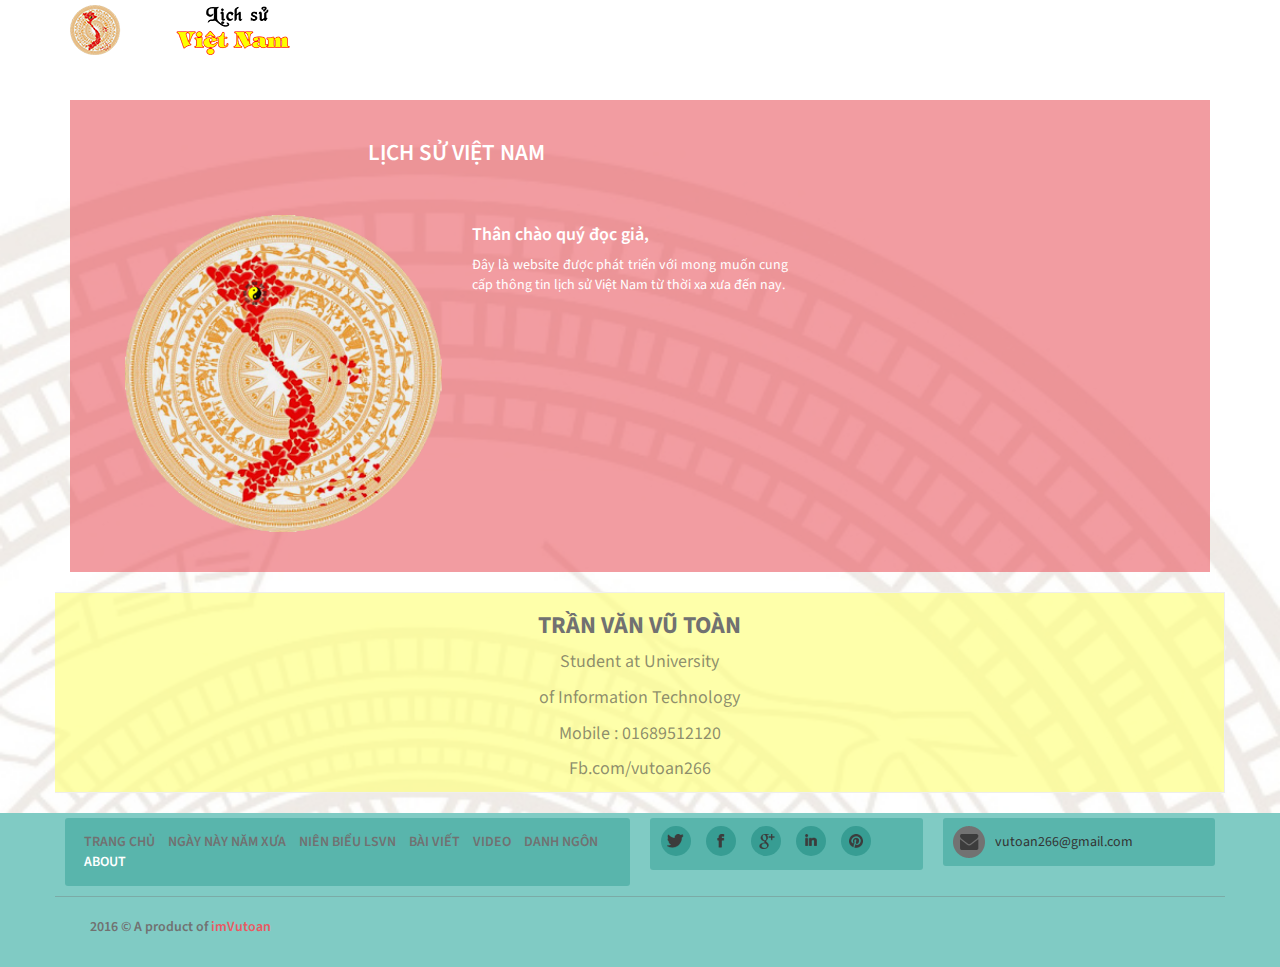
==== about.html @ b4c28c33 "commit" ====
<!--A Design by W3layouts
Author: W3layout
Author URL: http://w3layouts.com
License: Creative Commons Attribution 3.0 Unported
License URL: http://creativecommons.org/licenses/by/3.0/
-->
<!DOCTYPE HTML>
<html>
<head>
<title>Free Bizname Bootstrap Website Template | About :: w3layouts</title>
<!-- Bootstrap link -->
<link href="css/bootstrap.css" rel="stylesheet" type="text/css" media="all" />
<!-- Bootstrap link  end-->
<!-- CSS stylesheet -->
<link href="css/style.css" rel="stylesheet" type="text/css" media="all" />
<link rel="stylesheet" href="css/flexslider.css" type="text/css" media="all" />
<link rel="stylesheet" href="css/input/demo.css" type="text/css" media="all" />
<link rel="stylesheet" href="css/input/normalize.css" type="text/css" media="all" />
<link rel="stylesheet" href="css/input/set1.css" type="text/css" media="all" />
<!-- CSS stylesheet end-->
 <!-- Custom Theme files -->
<meta name="viewport" content="width=device-width, initial-scale=1">
<script type="application/x-javascript"> addEventListener("load", function() { setTimeout(hideURLbar, 0); }, false); function hideURLbar(){ window.scrollTo(0,1); } </script>
</script>
<!-- Google fonts link start-->
<link href='http://fonts.googleapis.com/css?family=Source+Sans+Pro:300,400,600,700,900,600italic' rel='stylesheet' type='text/css'>
<!-- Google fonts ends -->
<script src="js/jquery.min.js"></script>

<script type="text/javascript">
$(document).ready(function(){
  var toggle = false;
  $(window).click(function() {
    var selectorToggleMenu = $('.slide-menu');
    if(toggle){

      selectorToggleMenu.addClass('animation-left');
      $('body').removeClass('disabled-scroll');

      setTimeout(function(){
        selectorToggleMenu.addClass('hide-slide');
        selectorToggleMenu.removeClass('animation-left');
      }, 1000)

    }
  });

  $('.toggleMenu').on('click',function(){
    var selectorToggleMenu = $('.slide-menu');
    if(selectorToggleMenu.hasClass('hide-slide')){
      selectorToggleMenu.removeClass('hide-slide');
      selectorToggleMenu.addClass('animation-right');
      $('body').addClass('disabled-scroll');
      toggle = true;
      return false;
    }
  });

  $('.slide-menu').click(function(event){
      event.stopPropagation();
  });

});
</script>

</head>
<body>
	<!-- Header starts here -->
		<div class="header">
			<div class="container">
				<div class="logo">
					<a href="index.html"><img src="images/logo.png" /></a>
				</div>
				 <div class="menu">
					<a class="toggleMenu" href="#"><img src="images/nav_icon.png" alt="" /> </a>
					 </div>
			</div>
		</div>
		<div class="slide-menu hide-slide">
			<ul class="nav" id="nav">
				<li><a href="index.html" class="scroll">Trang chủ</a></li>
				<li><a href="dateofhistory.html" class="scroll">Ngày này năm xưa</a></li>
				<li><a href="periodhistory.html" class="scroll">Niên biểu lịch sử Việt Nam</a></li>
				<li><a href="listpost.html" class="scroll">Bài viết lịch sử</a></li>
				<li><a href="listvideo.html" class="scroll">Video lịch sử</a></li>
				<li><a href="sentence.html" class="scroll">Danh ngôn lịch sử</a></li>
				<li class="current"><a href="about.html" class="scroll">About</a></li>
			 </ul>
			 <input class="input__field input__field--kyo" type="text" id="input-19" placeholder="Tìm kiếm"/>

		</div>
	<!-- Header ends here -->
		<!-- Aboutus starrts here -->
		<div class="about-us">
			<div class="container">
				<div class="row about-us-row">
					<div class="col-md-8 about-us-column">
						<center><h2>LỊCH SỬ VIỆT NAM</h2></center>
						<div class="row few-words-row">
							<div class="col-md-6 few-words-row-column">
								<img src="images/logo0.png" />
							</div>
							<div class="col-md-6 few-words-row-column">
								<h4>Thân chào quý đọc giả,</h4>
								<p>Đây là website được  phát triển với mong muốn cung cấp thông tin lịch sử Việt Nam từ thời xa xưa đến nay.</p>
							</div>

						</div>
					</div>

				</div>
				<div class="testimonals">
						<h3>Trần Văn Vũ Toàn</h3>
						<p>Student at University</p>
						<p>of Information Technology</p>
						<p>Mobile : 01689512120</p>
						<p>Fb.com/vutoan266</p>
					</div>

				</div>
			</div>
			<br/>
		<!-- Aboutus ends here -->
		<!-- Footer starts here-->
		<div class="footer">
			<div class="container">
				<div class="row footer-row">
          <div class="col-md-6 footer-row-left">
						<div class="footer-menu">
							<ul>
                <li><a href="index.html">Trang chủ</a></li>
                <li><a href="dateofhistory.html">Ngày này năm xưa</a></li>
                <li><a href="periodhistory.html">Niên biểu LSVN</a></li>
                <li><a href="listpost.html">Bài viết</a></li>
                <li><a href="listvideo.html">Video</a></li>
                <li><a href="sentence.html">Danh ngôn</a></li>
                <li class="active"><a href="about.html">About</a></li>

							</ul>
						</div>
					</div>
					<div class="col-md-3 footer-row-left">
						<div class="social-media">
							<a href="#"><i class="fa1"> </i></a>
							<a href="#"><i class="fa2"> </i></a>
							<a href="#"><i class="fa3"> </i></a>
							<a href="#"><i class="fa4"> </i></a>
							<a href="#"><i class="fa5"> </i></a>
						</div>
					</div>
					<div class="col-md-3 footer-row-left">
						<div class="email-info">
							<input type="text"size="25px" value="vutoan266@gmail.com"  onfocus="this.value = '';" onblur="if (this.value == '') {this.value = 'info@companyname.com';}" style="margin-left: 10px" >
						</div>
					</div>

					<div class="clearfix"></div>
				</div>
				 <p class="footer-row-para">2016 &copy; A product of <a href="fb.com/vutoan266">imVutoan</a></p>
			</div>
		</div>
		<!-- Footer ends here-->

</body>
</html>
---- css/style.css ----
body{
	font-family: 'Source Sans Pro', sans-serif;
	background-image: url("../images/trongdong.jpg");
	background-size: 100%;
}
img.resize{
    width:540px; /* you can use % */
    height: auto;
}
.video-container {
	position:relative;
	padding-bottom:56.25%;
	padding-top:30px;
	height:0;
	overflow:hidden;
}

.video-container iframe, .video-container object, .video-container embed {
	position:absolute;
	top:0;
	left:0;
	width:100%;
	height:100%;
}
.body-container{
	/*position: relative;*/
}
.banner .container{
    background-image: url("../images/picker_background.jpg");
		height: 200px;
		background-size: 100%;
}
.disabled-scroll{
	overflow-y: hidden;
}
.hide-slide{
	display: none;
}
.flex-direction-nav li a{
	z-index: 0;
}
.slide-menu{
	width:70%;
	background-color:#fff;
	border: 1px solid;
	position:fixed;
	margin-left: 30%;
	margin-top: 15%;
	z-index:1;
	height:611px;
	color:#80CBC4;
	top:0px;
	background-image: url("../images/menu_background.jpg");
	}
.animation-right {
		animation: mymove 1s ;
}
.animation-left {
		animation: myMoveLeft 1s ;
}

@keyframes mymove {
    from {right: -70%;}
    to {right: 0px;}
}
@keyframes myMoveLeft {
    from {right:0px;}
    to {right: -70%;}
}
/*-- Header part starts --*/
.header{
		/*background-image: url("images/chimlac.jpg");*/
		 /*padding: 1em 0;*/
		 padding: 5px;
}
.logo{
		float:left;
}
.menu{
	 float:right;
	 margin-top: 8px;
}
.menu li{
	display:inline-block;
	margin-left:8px;
}
 .menu li:first-child{
   	margin-left:0;
}
.menu li a{
  	display: block;
	font-size:0.85em;
	color:#717171;
	-webkit-transition: all 0.3s ease;
	-moz-transition: all 0.3s ease;
	-o-transition: all 0.3s ease;
	transition: all 0.3s ease;
	text-transform: uppercase;
	font-weight: bold;
}
#nav .current a {
    color:#fff;
    border:0px;
    border-radius:4px;
    -webkit-border-radius:4px;
    -moz-border-radius:4px;
    -o-border-radius:4px;
    padding:10px 10px;
    background: #80CBC4;
   -webkit-transition: all 0.3s ease;
	-moz-transition: all 0.3s ease;
	-o-transition: all 0.3s ease;
	transition: all 0.3s ease;
}
.menu li a:hover ,.menu li.active a{
	    color:#fff;
	    border:0px;
	     border-radius:4px;
    -webkit-border-radius:4px;
    -moz-border-radius:4px;
    -o-border-radius:4px;
	    -webkit-transition: all 0.3s ease;
	-moz-transition: all 0.3s ease;
	-o-transition: all 0.3s ease;
	transition: all 0.3s ease;
	    background: #E95A62;
}
.toggleMenu {
	display:  none;
   	padding:4px 5px 0px 5px;
    border-radius:2em;
    -webkit- border-radius:2em;
    -moz- border-radius:2em;
    -o- border-radius:2em;
    -webkit-transition: all 0.3s ease;
	-moz-transition: all 0.3s ease;
	-o-transition: all 0.3s ease;
	transition: all 0.3s ease;
}
.nav:before,
.nav:after {
    content: " ";
    display: table;
}
.nav:after {
    clear: both;
}
/*.nav ul {
    list-style: none;
}*/
@media screen and (max-width:800px) {
	.menu {
	}
	.menu li{
	margin:0px;
	border-bottom:1px solid #eee;
	}

    .active {
        display: block;
    }
    .menu li a{
    	text-align:left;
    	border-radius:0;
    	-webkit-border-radius:0;
    	-moz-border-radius:0;
    	-o-border-radius:0;
    }
    /*.nav{
    		display:none;
    }*/
    .menu:hover #nav{
			display:block;
			width: 100%;
			position: absolute;
			right: 0px;
			background: #FFF;
			top: 75px;
			z-index: 9999;
			border: 1px solid #eee;
		}
   .menu li a span.messages{
    	text-align:center;
    	top:15px;
    }
    .nav li ul{
    	width:100%;
    }
    .menu ul{
    	margin:0;
    }
    .nav > li.hover > ul {
        width:100%;
    }
    .nav > li {
        float: none;
        display:block;
    }
    .nav ul {
        display: block;
        width: 100%;
    }
   .nav > li.hover > ul , .nav li li.hover ul {
        position: static;
    }
    .nav li a{
    	/*background:#fff;*/
    	color:#384254;
    	text-align: center;
    }
     .nav li:first-child a{
     	border-top:none;
     }
     .toggleMenu{
     		display:block;
     }
     #nav .current a {
     	text-align:center;
     	border-radius: 0px;
	}

.menu li a:hover ,.menu li.active a{
		border-radius:0px;
	}
 }
 /*--- Header part ends-- */
/*-- Aboutus part Starts here */
.about-us-row{
		background:rgba(233, 90, 98, 0.6);
		color:#fff;
}
.about-us-row{
		padding:20px;
		margin:40px 0px 20PX 0PX;
}
.about-us-column h2{
		font-family: 'Source Sans Pro', sans-serif;
		font-weight: 600;
		font-size: 23px;
}
.few-words-row{
		padding:20px;
}
.few-words-row-column{
		padding-top:20px;
}
.few-words-row-column img{
		width:100%;
}
.few-words-row-column h3{
		font-weight:400;
		margin: 0px;
		padding: 10px 0px;
}
.few-words-row-column p, .few-words-row p{
		font-weight:400;
		color:rgba(255, 255, 255, 1);
		text-align:justify;
}
.about-us-column h4{
		font-weight: 600;
}
.about-us-column h3{
		font-weight: 600;
		font-size: 23px;
}
.about-us-column ul li{
		font-weight:400;
		color:rgba(255, 255, 255, 0.77);
		text-align:justify;
}
.about-us-column p.ourvision,.services-row-column p.ourvision{
		font-weight: 400;
		color: rgba(255, 255, 255, 1);
		text-align: justify;
}
.about-us-column p.ourvision1,.services-row-column p.ourvision1 {
		background:url(../images/ov1.png) no-repeat left;
		padding:10px 5px 10px 43px;
		font-weight: 400;
		color: rgba(255, 255, 255, 1);
		text-align: justify;
}
.about-us-column p.ourvision2, .services-row-column p.ourvision2{
		background:url(../images/ov2.png) no-repeat left;
		padding:10px 5px 10px 43px;
		font-weight: 400;
		color: rgba(255, 255, 255, 1);
		text-align: justify;
}
.about-us-column p.ourvision3, .services-row-column p.ourvision3{
		background:url(../images/ov3.png) no-repeat left;
		padding:10px 5px 10px 43px;
		font-weight: 400;
		color: rgba(255, 255, 255, 1);
		text-align: justify;
}
.about-us-column p.ourvision4, .services-row-column p.ourvision4{
		background:url(../images/ov4.png) no-repeat left;
		padding:10px 5px 10px 43px;
		font-weight: 400;
		color: rgba(255, 255, 255, 1);
		text-align: justify;
}
.about-us-column p.ourvision5, .services-row-column p.ourvision5{
		background:url(../images/ov5.png) no-repeat left;
		padding:10px 5px 10px 43px;
		font-weight: 400;
		color: rgba(255, 255, 255, 1);
		text-align: justify;
}
.portfolio{
		background:rgba(233, 90, 98, 0.6);
		color:#fff;
		margin:40px 0px 20PX 0PX;
}
/*-- Aboutus part ends here */
/*-- Portfolio starts here --*/
.portfolio-row{
		padding:20px 30px 20px 30px;
}
.portfolio-row-column img{
		width:100%;
		cursor: pointer;
}
.contact{
		margin:40px 0px 20PX 0PX;
}
/*-- Portfolio endss here --*/
/*-- Features starts here --*/
.services-row-column p.ourvision{
		background:url(../images/ov.png) no-repeat left;
		padding:10px 5px 10px 43px;
}
.features{
		background:rgba(233, 90, 98, 0.6);
		color:#fff;
		padding:20px;
		margin:40px 0px 20PX 0PX;
}
.services-row-column{
		padding: 20px;
}
.services-row-column h3{
		font-weight:600;
		font-size: 27px;
}
.services-row-column p{
		font-weight:600;
		line-height:28px;
		padding:20px 10px;
		font-size:15px;
}
small{
		font-weight:600;
		line-height:23px;
		padding:20px 10px;
}
.services-row-column ul li{
		font-weight:600;
		line-height:23px;
}
/*-- Features ends here --*/
/*-- Contact starts here --*/
.contact h3{
		font-weight:600;
		color:#717171;
		font-size: 27px;
}
.contact p{
		font-weight:600;
		color:rgba(113, 113, 113, 0.57);
}
.contact-to input[type="text"] {
		padding: 10px 10px;
		width: 32%;
		margin: 10px 0;
		border: 1px solid #E1E2E2;
		color: #777;
		background: #FFF;
		float: left;
		outline: none;
		font-size: 14px;
		font-family: 'Source Sans Pro', sans-serif;
		font-weight:600;
		color:rgba(113, 113, 113, 0.57);
}
.text2 textarea {
		width: 99%;
		margin: 10px 0;
		border: 1px solid #E1E2E2;
		color: #999;
		outline: none;
		margin-bottom: 25px;
		height: 150px;
		padding: 10px 10px;
		font-size: 14px;
		resize: none;
		font-family: 'Source Sans Pro', sans-serif;
		font-weight:600;
		color:rgba(113, 113, 113, 0.57);
}
.contact_btn input[type="submit"]:hover {
		background: #717171;
		text-decoration: none;
		color: #fff;
}
.contact_btn input[type="submit"] {
		color: #FFF;
		font-size: 1em;
		font-weight: normal;
		padding: 10px 30px;
		background: #E95A62;
		text-align:center;
		display: inline-block;
		-webkit-transition: all 0.3s ease-out;
		-moz-transition: all 0.3s ease-out;
		-ms-transition: all 0.3s ease-out;
		-o-transition: all 0.3s ease-out;
		transition: all 0.3s ease-out;
		border: none;
		outline: none;
		cursor: pointer;
}
 .contact-column p.add{
 		background:url(../images/add.png) no-repeat left;
 		padding: 20px 0px 20px 40px;
 }
 .contact-column p.ph{
 		background:url(../images/ph.png) no-repeat left;
 		padding: 20px 0px 20px 40px;
 }
 .contact-column p.mai{
 		background:url(../images/ema-s.png) no-repeat left;
 		padding: 13px 0px 13px 40px;
 }
 .contact-column p.mai a{
 	color:rgba(113, 113, 113, 0.57);
 	text-decoration:none;
 }
 .contact-column p.mai a:hover{
 		color:#717171;
 }
/*-- Contact ends here --*/
/*--Banner content -- */
.slider-background{
		background:#feff86;
		margin: 20px 0px 20px 0px
}
.banner-below-content{
		background:#feff86;
		padding:20px 0px 40px 0px;
		text-align:center;
}
.banner-below-content h2{
		/*color:#000;*/
		text-transform:uppercase;
		font-size:26px;
		font-weight:600;
}
.banner-below-content p{
		font-weight:400;
		font-size:20px;
		/*color: rgba(0, 0, 0, 0.29);*/

		padding:0px;
		margin-bottom:30px;
}
.banner-below-content h2 span{
			text-decoration:underline;
			/*color:#E95A62;*/
}
.banner-below-content a{
			text-decoration:none;
			background: #80CBC4;
			padding: 9px 9PX;
			border: 0px;
			border-radius: 6px;
			color: #FFF;
}
.banner-below-content a:hover{
			background: #fff;
			/*color:#000;*/
			-webkit-transition: all 0.3s ease;
			-moz-transition: all 0.3s ease;
			-o-transition: all 0.3s ease;
			transition: all 0.3s ease;
}
.banner-below-content a i{
			padding:1px 0px 0px 20px;
			font-weight:600;
			text-transform: uppercase;
			font-style: inherit;
			background: url(../images/sy.png)no-repeat left;
}
.banner-below-content a i:hover{
			background: url(../images/sy-hover.png)no-repeat left;

}
/*-- Content starts here--*/
.content-row-class{
			margin:10px 0px;
			/*border:1px solid rgba(0, 0, 0, 0.26);*/
			border-radius:4px;
			background-image: url("images/chimlac.jpg");
}
.content-row-column-in i.icon1{
			width:64px;
			height:64px;
			background:url(../images/searchicon.png) no-repeat 0px 0px;
			display: block;
}
.content-row-column-in i.icon2{
			width:64px;
			height:64px;
			background:url(../images/img-spr.png) no-repeat -64px 0px;
			display: block;
}
.content-row-column-in i.icon3{
			width:64px;
			height:64px;
			background:url(../images/img-spr.png) no-repeat -128px 0px;
			display: block;
}
.content-row-column-in i.icon4{
			width:64px;
			height:64px;
			background:url(../images/img-spr.png) no-repeat -192px 0px;
			display: block;
}
.content-row-column{
	border:0px;
	border-style: solid;
	border-right-width:1px;
	border-color:rgba(0, 0, 0, 0.26);
	text-align:center;
}
.content-row-column-in{
		padding:22px;
}
.content-row-column-in a{
		background:#464646;
		color:#fff;
		padding:10px 15px;
		text-decoration: none;
		border:0px;
		border-radius:3px;
		-webkit-border-radius:3px;
		-moz-border-radius:3px;
		-o-border-radius:3px;
		margin-top:10px;
		font-weight:600;
}
.content-row-column-in a:hover{
		background: #E75A62;
		color:#fff;
		-webkit-transition: all 0.3s ease;
		-moz-transition: all 0.3s ease;
		-o-transition: all 0.3s ease;
		transition: all 0.3s ease;
}
.content-row-column-in p{
		padding:0px 0px 10px 0px;
		font-weight:600;
		color: rgba(113, 113, 113, 0.71);
		font-size: 15PX;
}
.content-row-column-in a.hed{
		text-transform: uppercase;
		color:#E95A62;
		padding:0px 0px;
		font-weight:600;
		cursor:pointer;
}
.content-row-column-in a.hed:hover{
		color:#717171;
		-webkit-transition: all 0.3s ease;
		-moz-transition: all 0.3s ease;
		-o-transition: all 0.3s ease;
		transition: all 0.3s ease;
}
.content-row-class2{
		background:url(../images/testimonals.png) no-repeat 0px 0px;
		background-size:cover;
		margin-top:20px;
		padding:30px 0px;
		border:0px;
		border-radius:4px;
		-webkit-border-radius:4px;
		-moz-border-radius:4px;
		-o-border-radius:4px;
		text-align:center;
}
.content-row-class2 h3{
			font-weight:700;
			color:#fff;
			text-transform: uppercase;
			padding:0px;
			font-size:25px;
			margin:0px;
}
.content-row-class2 p{
			font-weight:400;
			color:rgba(255, 255, 255, 0.67);
			font-size:18px;
			padding-bottom: 12px;
}
.content-row-class3{
			margin-top:20px;
}
.class3-row-column h3{
			font-weight:600;
			text-transform: uppercase;
			color:#464646;
}
.class3-row-column p{
			font-weight:500;
			color:rgba(70, 70, 70, 1)
}
.class3-row-column img{
			width: 100%;
			padding: 7px;
			border: 1PX solid #E6EAEC;
			margin-top: 20PX;
}
.class3-row-column a{
			background:url(../images/sy1.png) no-repeat left;
			text-decoration:none;
			text-transform: uppercase;
			color:#E95A62;
			font-weight:600;
			padding:0px 22px;
}
.class3-row-column a:hover{
			background:url(../images/sy1-hover.png) no-repeat left;
			color:#000;
			-webkit-transition: all 0.3s ease;
			-moz-transition: all 0.3s ease;
			-o-transition: all 0.3s ease;
			transition: all 0.3s ease;
}
.testimonals{
		margin:0px -15px 0px -15px;
		border:0px;
		border-style: ridge;
		border-bottom-width:1px;
		border-right-width: 1px;
		text-align:center;
		border-top-width:1px;
		background-color: rgba(254, 255, 134, 0.7);
}
.testimonals h3{
			font-weight: 700;
			text-transform: uppercase;
			color: #717171;
			font-size: 24px;
}
.testimonals p{
			font-weight:400;
			color: rgba(70, 70, 70, 0.61);
			font-size:18px;
}
.testimonals-row{
			margin:10px 0px;
}
.testimonals-row-column{
			margin:0px;
			/*padding:0px;*/
}
.testimonals-row-column p{
			padding:5px 10px;
			font-weight:400;
}
.testimonals-row-column p span a{
			color:#E95A62;
			font-weight:600;
			font-size:14px;
			text-decoration:none;
}
.testimonals-row-column p span a:hover{
			color:#000;
			-webkit-transition: all 0.3s ease;
			-moz-transition: all 0.3s ease;
			-o-transition: all 0.3s ease;
			transition: all 0.3s ease;
}
.testimonals-details{
			background:url(../images/test-back.png) no-repeat 0px 0px;
			background-size:cover;
			padding:20px 4px;
}
.testimonals-details p.test{
		   background: url(../images/img-spr.png) no-repeat -261px 1px;
			padding: 10px 0px 0px 0px;
			width: 45px;
			height: 38px;
			margin:10px 20px;
}
.testimonals-details img{
			padding:10px 10px 0px 20px;
}
.testimonals-details p{
			padding:16px 6px 45px 20px;;
			font-weight:600;
			font-size:15px;
			font-style: italic;
			color:#8C8C8C;
}
/*-- Content endss here--*/
/*-- Footer starts here--*/
.footer{
	background:#80CBC4;
}
.social-media{
		background:#59b5ac;
		padding:8px 0px 8px 5px;
		border-radius: 3px;
		-webkit-border-radius: 3px;
		-moz-border-radius: 3px;
		-o-border-radius: 3px;
}
.social-media img,.email-info img{
		background:#717171;
		border-radius:15px;
		-webkit-border-radius:15px;
		-moz-border-radius:15px;
		-o-border-radius:15px;
		padding:2px;
		margin:2px 5px;
}
.social-media a{
		display: inline-block;
		margin:0px 6px
}
.social-media a i.fa1{
			width:24px;
			height:24px;
			background:url(../images/img-spr.png)#379d93 no-repeat -322px 3px;
			display: block;
			border-radius: 18px;
			padding: 15px;
}
.social-media a i.fa1:hover{
			background:url(../images/img-spr.png)#fff no-repeat -322px 3px;
			-webkit-transition: all 0.3s ease;
			-moz-transition: all 0.3s ease;
			-o-transition: all 0.3s ease;
			transition: all 0.3s ease;
}
.social-media a i.fa2:hover{
			background:url(../images/img-spr.png)#fff no-repeat -266px -37px;
			-webkit-transition: all 0.3s ease;
			-moz-transition: all 0.3s ease;
			-o-transition: all 0.3s ease;
			transition: all 0.3s ease;
}
.social-media a i.fa3:hover{
			background:url(../images/img-spr.png)#fff no-repeat -322px -37px;
			-webkit-transition: all 0.3s ease;
			-moz-transition: all 0.3s ease;
			-o-transition: all 0.3s ease;
			transition: all 0.3s ease;
}
.social-media a i.fa4:hover{
			background:url(../images/img-spr.png)#fff no-repeat -353px 2px;
			-webkit-transition: all 0.3s ease;
			-moz-transition: all 0.3s ease;
			-o-transition: all 0.3s ease;
			transition: all 0.3s ease;
}
.social-media a i.fa5:hover{
			background:url(../images/img-spr.png)#fff no-repeat -353px -37px;
			-webkit-transition: all 0.3s ease;
			-moz-transition: all 0.3s ease;
			-o-transition: all 0.3s ease;
			transition: all 0.3s ease;
}
.social-media a i.fa2{
			width:24px;
			height:24px;
			background:url(../images/img-spr.png)#379d93 no-repeat -266px -37px;
			display: block;
			border-radius: 18px;
			-webkit-border-radius: 18px;
			-moz-border-radius: 18px;
			-o-border-radius: 18px;
			padding: 15px;
}
.social-media a i.fa3{
			width:24px;
			height:24px;
			background:url(../images/img-spr.png)#379d93 no-repeat -322px -37px;
			display: block;
			border-radius: 18px;
			-webkit-border-radius: 18px;
			-moz-border-radius: 18px;
			-o-border-radius: 18px;
			padding: 15px;
}
.social-media a i.fa4{
			width:24px;
			height:24px;
			background:url(../images/img-spr.png)#379d93 no-repeat -353px 2px;
			display: block;
			border-radius: 18px;
			-webkit-border-radius: 18px;
			-moz-border-radius: 18px;
			-o-border-radius: 18px;
			padding: 15px;
}
.social-media a i.fa5{
			width:24px;
			height:24px;
			background:url(../images/img-spr.png)#379d93 no-repeat -353px -37px;
			display: block;
			border-radius: 18px;
			-webkit-border-radius: 18px;
			-moz-border-radius: 18px;
			-o-border-radius: 18px;
			padding: 15px;
}
.footer-row-left{
		padding-left: 10px;
		padding-right: 10px;
		padding-top: 5px;
		padding-bottom: 10px;
}
.email-info{
		background: url(../images/mail.png)#59b5ac no-repeat 10px 8px;
		padding:13px 40px;
		border-radius: 3px;
		-webkit-border-radius: 3px;
		-moz-border-radius: 3px;
		-o-border-radius: 3px;
		font-weight:600;
}
.email-info input{
		border:0px;
		margin:0px 30px;
		outline:none;
		background:#59b5ac;
	    font-weight:400;
}
.footer-menu{
		background:#59b5ac;
		padding:8px;
		border-radius: 3px;
		-webkit-border-radius: 3px;
		-moz-border-radius: 3px;
		-o-border-radius: 3px;
}
.footer-menu ul li{
		display:inline-block;
		margin:0px 5px;
}
.footer-menu ul li a{
		font-weight:600;
		outline:none;
		text-decoration: none;
		color:#717171;
		text-transform: uppercase;
}
.footer-menu ul li a:hover ,.footer-menu ul li.active a{
			color: #fff;
			-webkit-transition: all 0.3s ease;
			-moz-transition: all 0.3s ease;
			-o-transition: all 0.3s ease;
			transition: all 0.3s ease;
}
.footer-menu ul{
		padding: 6px;
		margin: 0px;
}
.footer-row{
		border:0px;
		border-style:solid;
		border-bottom-width:1px;
		border-bottom-color: rgba(113, 113, 113, 0.36);
}
.footer-row-para{
	    font-weight:600;
		color:#717171;
		padding: 20px;
}
.footer-row-para a{
		color:#E95A62;
		text-decoration: none;
}
.footer-row-para a:hover{
		color:#fff;
		-webkit-transition: all 0.3s ease;
			-moz-transition: all 0.3s ease;
			-o-transition: all 0.3s ease;
			transition: all 0.3s ease;
}
/*-- Footer ends here--*/
/*--portfolio--*/
.portfolio-start{
	padding:2em 0;
}
.view {
   width: 300px;
   height: 200px;
   /*margin: 10px;										hereeeeeeeeee margin for sentence*/
   float: left;
   overflow: hidden;
   position: relative;
   text-align: center;
   cursor: default;
}
.view .mask,.view .content {
   width: 300px;
   height: 200px;
   position: absolute;
   overflow: hidden;
   top: 0;
   left: 0;
}
.view img {
   display: block;
   position: relative;
}
.view h2 {
   text-transform: uppercase;
   color: #fff;
   text-align: center;
   position: relative;
   font-size: 17px;
   padding: 10px;
   background: rgba(0, 0, 0, 0.8);
   margin: 20px 0 0 0;
}
.view p {
   font-family: Georgia, serif;
   font-style: italic;
   font-size: 12px;
   position: relative;
   color: #fff;
   padding: 10px 20px 20px;
   text-align: center;
}
.info {
   display: inline-block;
   text-decoration: none;
   padding: 7px 14px;
   background: #000;
   color: #fff;
   text-transform: uppercase;

}
.info: hover {
   background:red;
}
.view-fourth img {
   -webkit-transition: all 0.4s ease-in-out 0.2s;
   -moz-transition: all 0.4s ease-in-out 0.2s;
   -o-transition: all 0.4s ease-in-out 0.2s;
   -ms-transition: all 0.4s ease-in-out 0.2s;
   transition: all 0.4s ease-in-out 0.2s;
   -ms-filter: "progid: DXImageTransform.Microsoft.Alpha(Opacity=100)";
   filter: alpha(opacity=100);
   opacity: 1;
}
.view-fourth .mask {
   background-color: #123456;
   -ms-filter: "progid: DXImageTransform.Microsoft.Alpha(Opacity=0)";
   filter: alpha(opacity=0);
   opacity: 0;
   -webkit-transform: scale(0) rotate(-180deg);
   -moz-transform: scale(0) rotate(-180deg);
   -o-transform: scale(0) rotate(-180deg);
   -ms-transform: scale(0) rotate(-180deg);
   transform: scale(0) rotate(-180deg);
   -webkit-transition: all 0.4s ease-in;
   -moz-transition: all 0.4s ease-in;
   -o-transition: all 0.4s ease-in;
   -ms-transition: all 0.4s ease-in;
   transition: all 0.4s ease-in;
   -webkit-border-radius: 0px;
   -moz-border-radius: 0px;
   border-radius: 0px;
}
.view-fourth h2 {
   -ms-filter: "progid: DXImageTransform.Microsoft.Alpha(Opacity=0)";
   filter: alpha(opacity=0);
   opacity: 0;
   border-bottom: 1px solid #F87077;
   background: transparent;
   margin: 20px 40px 0px 40px;
   -webkit-transition: all 0.5s ease-in-out;
   -moz-transition: all 0.5s ease-in-out;
   -o-transition: all 0.5s ease-in-out;
   -ms-transition: all 0.5s ease-in-out;
   transition: all 0.5s ease-in-out;
}
.view-fourth p {
   -ms-filter: "progid: DXImageTransform.Microsoft.Alpha(Opacity=0)";
   filter: alpha(opacity=0);
   opacity: 0;
   -webkit-transition: all 0.5s ease-in-out;
   -moz-transition: all 0.5s ease-in-out;
   -o-transition: all 0.5s ease-in-out;
   -ms-transition: all 0.5s ease-in-out;
   transition: all 0.5s ease-in-out;
}
.view-fourth a.info {
   -ms-filter: "progid: DXImageTransform.Microsoft.Alpha(Opacity=0)";
   filter: alpha(opacity=0);
   opacity: 0;
   -webkit-transition: all 0.5s ease-in-out;
   -moz-transition: all 0.5s ease-in-out;
   -o-transition: all 0.5s ease-in-out;
   -ms-transition: all 0.5s ease-in-out;
   transition: all 0.5s ease-in-out;
}
.view-fourth:hover .mask {
   -ms-filter: "progid: DXImageTransform.Microsoft.Alpha(Opacity=100)";
   filter: alpha(opacity=100);
   opacity: 1;
   -webkit-transform: scale(1) rotate(0deg);
   -moz-transform: scale(1) rotate(0deg);
   -o-transform: scale(1) rotate(0deg);
   -ms-transform: scale(1) rotate(0deg);
   transform: scale(1) rotate(0deg);
   -webkit-transition-delay: 0.2s;
   -moz-transition-delay: 0.2s;
   -o-transition-delay: 0.2s;
   -ms-transition-delay: 0.2s;
   transition-delay: 0.2s;
}
.view-fourth:hover img {
   -webkit-transform: scale(0);
   -moz-transform: scale(0);
   -o-transform: scale(0);
   -ms-transform: scale(0);
   transform: scale(0);
   -ms-filter: "progid: DXImageTransform.Microsoft.Alpha(Opacity=0)";
   filter: alpha(opacity=0);
   opacity: 0;
   -webkit-transition-delay: 0s;
   -moz-transition-delay: 0s;
   -o-transition-delay: 0s;
   -ms-transition-delay: 0s;
   transition-delay: 0s;
}
.view-fourth:hover h2,
.view-fourth:hover p,
.view-fourth:hover a.info {
   -ms-filter: "progid: DXImageTransform.Microsoft.Alpha(Opacity=100)";
   filter: alpha(opacity=100);
   opacity: 1;
   -webkit-transition-delay: 0.5s;
   -moz-transition-delay: 0.5s;
   -o-transition-delay: 0.5s;
   -ms-transition-delay: 0.5s;
   transition-delay: 0.5s;
}
.col_1_of_projects:first-child {
	margin-left: 0;
}
.col_1_of_projects {
	display: block;
	float: left;
	margin:0 0 0 0;
}
.span_1_of_projects {
	width: 22.8%;
}
h3.m_4{
	color:#555;
	font-size:1em;
	text-transform:uppercase;
}
/* -- Media Queries Starts Here -- */
@media only screen and (max-width : 1366px){
.view {
	width:290px;
	height:200px;
}
.view .mask, .view .content {
	width:290px;
	height:200px;
}
}
@media only screen and (max-width : 1024px){
.social-media img, .email-info img {
	margin: 2px 4px;
}
.view {
	width:238px;
	height:150px;
}
.view .mask, .view .content {
	width:238px;
	height:150px;
}
.view-fourth h2 {
	margin: 0px 40px 0px 40px;
}
}
@media only screen and (max-width :800px){
.view {
	width:180px;
	height:110px;
}
.view .mask, .view .content {
	width:180px;
	height:110px;
}
.view-fourth h2 {
	margin: 0px 10px 0px 10px;
	font-size:13px;
}
}
/* -- Media Queries for 780 px -- */
@media only screen and (max-width : 768px){
		.social-media img, .email-info img {
			margin: 2px 4px;
		}
		.banner-below-content h2 {
			font-size: 21px;
		}
		.banner-below-content p {
			margin-bottom: 17px;
			font-size: 15px;
		}
		.content-row-column {
			border-bottom-width: 1px;
			border-right-width: 0px;
		}
		.content-row-class2 h3 {
			font-size: 22px;
		}
		.content-row-class2 p {
				font-size: 14px;
		}
		.testimonals h3 {
			font-size: 20px;
		}
		.few-words-row p.few-p{
			padding:20px;
		}
		.portfolio-row-column img {
			margin: 5px 0px;
		}
		#nav .current a {
		}
}
/* -- Media Queries for 640 px -- */
@media only screen and (max-width : 640px){
		.social-media img, .email-info img {
			margin: 2px 4px;
		}
		.banner-below-content h2 {
			font-size: 17px;
		}
		.banner-below-content p {
			margin-bottom: 17px;
			font-size: 14px;
		}
		.content-row-column {
			border-bottom-width: 1px;
			border-right-width: 0px;
		}
		.content-row-class2 h3 {
			font-size: 18px;
		}
		.content-row-class2 p {
				font-size: 14px;
		}
		.testimonals h3 {
			font-size: 20px;
		}
		.few-words-row p.few-p{
			padding:20px;
		}
		.portfolio-row-column img {
			margin: 5px 0px;
		}
}
/* -- Media Queries for 480 px -- */
@media only screen and (max-width : 480px){
		.social-media img, .email-info img {
			margin: 2px 4px;
		}
		.banner-below-content h2 {
			font-size: 14px;
		}
		.banner-below-content p {
			margin-bottom: 17px;
			font-size: 14px;
		}
		.content-row-column {
			border-bottom-width: 1px;
			border-right-width: 0px;
		}
		.content-row-class2 h3 {
			font-size: 18px;
		}
		.content-row-class2 p {
				font-size: 14px;
		}
		.testimonals h3 {
			font-size: 20px;
		}
		.few-words-row p.few-p{
			padding:20px;
		}
		.portfolio-row-column img {
			margin: 5px 0px;
		}
		.span_1_of_projects {
			width:50%;
		}
		.view {
			width:200px;
			height:140px;
		}
		.view .mask, .view .content {
			width:200px;
			height:140px;
		}
}
/* -- Media Queries for 480 px -- */
@media only screen and (max-width : 320px){
		.social-media img, .email-info img {
			margin: 2px 4px;
		}
		.banner-below-content h2 {
			font-size: 16px;
		}
		.banner-below-content p {
			display:none;
		}
		.content-row-column {
			border-bottom-width: 1px;
			border-right-width: 0px;
		}
		.content-row-class2 h3 {
			font-size: 16px;
		}
		.content-row-class2 p {
				font-size: 12px;
		}
		.testimonals h3 {
			font-size: 16px;
		}
		.few-words-row p.few-p{
			padding:20px;
		}
		.portfolio-row-column img {
			margin: 5px 0px;
		}
		.testimonals p {
			font-size: 12px;
		}
		.footer-menu ul li {
			display:block;
			margin: 0px 5px;
			list-style-type: none;
			border: 0px;
			border-style: solid;
			border-bottom-width: 1px;
			border-color: rgba(255, 255, 255, 0.37);
			padding: 3px;
			text-align: center;
		}
		.contact-to input[type="text"] {
				width: 100%;
				float: right;
		}
		.view {
			width:130px;
			height:100px;
		}
		.view .mask, .view .content {
			width:130px;
			height:100px;
		}
}
---- css/input/demo.css ----
@import url(http://fonts.googleapis.com/css?family=Raleway:200,500,700,800);

@font-face {
	font-weight: normal;
	font-style: normal;
	font-family: 'codropsicons';
	src:url('../fonts/codropsicons/codropsicons.eot');
	src:url('../fonts/codropsicons/codropsicons.eot?#iefix') format('embedded-opentype'),
		url('../fonts/codropsicons/codropsicons.woff') format('woff'),
		url('../fonts/codropsicons/codropsicons.ttf') format('truetype'),
		url('../fonts/codropsicons/codropsicons.svg#codropsicons') format('svg');
}

*, *:after, *:before { -webkit-box-sizing: border-box; box-sizing: border-box; }
.clearfix:before, .clearfix:after { content: ''; display: table; }
.clearfix:after { clear: both; }


a {
	color: #2fa0ec;
	text-decoration: none;
	outline: none;
}

a:hover, a:focus {
	color: #404d5b;
}



.bgcolor-1 { background: #f0efee; }
.bgcolor-2 { background: #f9f9f9; }
.bgcolor-3 { background: #80CBC4; border-radius: 20px }
.bgcolor-4 { background: #2f3238; color: #fff; }
.bgcolor-5 { background: #df6659; color: #521e18; }
.bgcolor-6 { background: #2fa8ec; color: #fff;}
.bgcolor-7 { background: #d0d6d6; }
.bgcolor-8 { background: #3d4444; color: #fff; }
.bgcolor-9 { background: #8781bd; color: #fff; }
.bgcolor-10 { background: #6C6C6C; }

body .nomargin-bottom {
	margin-bottom: 0;
}

/* Header */
.codrops-header {
	padding: 3em 190px 4em;
	letter-spacing: -1px;
}

.codrops-header h1 {
	font-weight: 800;
	font-size: 4em;
	line-height: 1;
	margin: 0.25em 0 0;
}

.codrops-header h1 span {
	display: block;
	font-size: 50%;
	font-weight: 400;
	padding: 0.325em 0 1em 0;
	color: #c3c8cd;
}

/* Demos nav */
.codrops-demos a {
	text-transform: uppercase;
	letter-spacing: 1px;
	font-weight: bold;
	font-size: 0.85em;
	display: inline-block;
	margin: 0 1em;
	font-family: "Avenir", "Helvetica Neue", Helvetica, Arial, sans-serif;
}

.codrops-demos a.current-demo {
	border-bottom: 2px solid;
	color: #404d5b;
}

/* Top Navigation Style */
.codrops-links {
	position: relative;
	display: inline-block;
	white-space: nowrap;
	font-size: 1.25em;
	text-align: center;
}

.codrops-links::after {
	position: absolute;
	top: 0;
	left: 50%;
	margin-left: -1px;
	width: 2px;
	height: 100%;
	background: #dbdbdb;
	content: '';
	-webkit-transform: rotate3d(0,0,1,22.5deg);
	transform: rotate3d(0,0,1,22.5deg);
}

.codrops-icon {
	display: inline-block;
	margin: 0.5em;
	padding: 0em 0;
	width: 1.5em;
	text-decoration: none;
}

.codrops-icon span {
	display: none;
}

.codrops-icon:before {
	margin: 0 5px;
	text-transform: none;
	font-weight: normal;
	font-style: normal;
	font-variant: normal;
	font-family: 'codropsicons';
	line-height: 1;
	speak: none;
	-webkit-font-smoothing: antialiased;
}

.codrops-icon--drop:before {
	content: "\e001";
}

.codrops-icon--prev:before {
	content: "\e004";
}

/* Related demos */
.content--related {
	text-align: center;
	color: #D8DADB;
	font-weight: bold;
}

.media-item {
	display: inline-block;
	padding: 1em;
	vertical-align: top;
	-webkit-transition: color 0.3s;
	transition: color 0.3s;
}

.media-item__img {
	opacity: 0.8;
	-webkit-transition: opacity 0.3s;
	transition: opacity 0.3s;
}

.media-item:hover .media-item__img,
.media-item:focus .media-item__img {
	opacity: 1;
}

.media-item__title {
	font-size: 0.75em;
	margin: 0;
	padding: 0.5em;
}

@media screen and (max-width: 50em) {
	.codrops-header {
		padding: 3em 10% 4em;
	}
}

@media screen and (max-width: 40em) {
	.codrops-header h1 {
		font-size: 2.8em;
	}
}
---- css/input/set1.css ----
.input {
	position: relative;
	z-index: 1;
	display: inline-block;
	margin: 1em;
	max-width: 350px;
	width: calc(100% - 2em);
	vertical-align: top;
}

.input__field {
	position: relative;
	display: block;
	float: right;
	padding: 0.8em;
	width: 60%;
	border: none;
	border-radius: 0;
	background: #f0f0f0;
	color: #aaa;
	font-weight: bold;
	font-family: "Helvetica Neue", Helvetica, Arial, sans-serif;
	-webkit-appearance: none; /* for box shadows to show on iOS */
}

.input__field:focus {
	outline: none;
}

.input__label {
	display: inline-block;
	float: right;
	padding: 0 1em;
	width: 40%;
	color: #6a7989;
	font-weight: bold;
	font-size: 70.25%;
	-webkit-font-smoothing: antialiased;
    -moz-osx-font-smoothing: grayscale;
	-webkit-touch-callout: none;
	-webkit-user-select: none;
	-khtml-user-select: none;
	-moz-user-select: none;
	-ms-user-select: none;
	user-select: none;
}

.input__label-content {
	position: relative;
	display: block;
	padding: 1.6em 0;
	width: 100%;
}

.graphic {
	position: absolute;
	top: 0;
	left: 0;
	fill: none;
}

.icon {
	color: #ddd;
	font-size: 150%;
}

/* Individual styles */

/* Haruki */

.input--haruki {
	margin: 4em 1em 1em;
}

.input__field--haruki {
	padding: 0.4em 0.25em;
	width: 100%;
	background: transparent;
	color: #AFB5BB;
	font-size: 1.55em;
}

.input__label--haruki {
	position: absolute;
	width: 100%;
	text-align: left;
	pointer-events: none;
}

.input__label-content--haruki {
	-webkit-transition: -webkit-transform 0.3s;
	transition: transform 0.3s;
}

.input__label--haruki::before,
.input__label--haruki::after {
	content: '';
	position: absolute;
	left: 0;
	z-index: -1;
	width: 100%;
	height: 4px;
	background: #6a7989;
	-webkit-transition: -webkit-transform 0.3s;
	transition: transform 0.3s;
}

.input__label--haruki::before {
	top: 0;
}

.input__label--haruki::after {
	bottom: 0;
}

.input__field--haruki:focus + .input__label--haruki .input__label-content--haruki,
.input--filled .input__label-content--haruki {
	-webkit-transform: translate3d(0, -90%, 0);
	transform: translate3d(0, -90%, 0);
}

.input__field--haruki:focus + .input__label--haruki::before,
.input--filled .input__label--haruki::before {
	-webkit-transform: translate3d(0, -0.5em, 0);
	transform: translate3d(0, -0.5em, 0);
}

.input__field--haruki:focus + .input__label--haruki::after,
.input--filled .input__label--haruki::after {
	-webkit-transform: translate3d(0, 0.5em, 0);
	transform: translate3d(0, 0.5em, 0);
}

/* Hoshi */
.input--hoshi {
	overflow: hidden;
}

.input__field--hoshi {
	margin-top: 1em;
	padding: 0.85em 0.15em;
	width: 100%;
	background: transparent;
	color: #595F6E;
}

.input__label--hoshi {
	position: absolute;
	bottom: 0;
	left: 0;
	padding: 0 0.25em;
	width: 100%;
	height: calc(100% - 1em);
	text-align: left;
	pointer-events: none;
}

.input__label-content--hoshi {
	position: absolute;
}

.input__label--hoshi::before,
.input__label--hoshi::after {
	content: '';
	position: absolute;
	top: 0;
	left: 0;
	width: 100%;
	height: calc(100% - 10px);
	border-bottom: 1px solid #B9C1CA;
}

.input__label--hoshi::after {
	margin-top: 2px;
	border-bottom: 4px solid red;
	-webkit-transform: translate3d(-100%, 0, 0);
	transform: translate3d(-100%, 0, 0);
	-webkit-transition: -webkit-transform 0.3s;
	transition: transform 0.3s;
}

.input__label--hoshi-color-1::after {
	border-color: hsl(200, 100%, 50%);
}

.input__label--hoshi-color-2::after {
	border-color: hsl(160, 100%, 50%);
}

.input__label--hoshi-color-3::after {
	border-color: hsl(20, 100%, 50%);
}

.input__field--hoshi:focus + .input__label--hoshi::after,
.input--filled .input__label--hoshi::after {
	-webkit-transform: translate3d(0, 0, 0);
	transform: translate3d(0, 0, 0);
}

.input__field--hoshi:focus + .input__label--hoshi .input__label-content--hoshi,
.input--filled .input__label-content--hoshi {
	-webkit-animation: anim-1 0.3s forwards;
	animation: anim-1 0.3s forwards;
}

@-webkit-keyframes anim-1 {
	50% {
		opacity: 0;
		-webkit-transform: translate3d(1em, 0, 0);
		transform: translate3d(1em, 0, 0);
	}
	51% {
		opacity: 0;
		-webkit-transform: translate3d(-1em, -40%, 0);
		transform: translate3d(-1em, -40%, 0);
	}
	100% {
		opacity: 1;
		-webkit-transform: translate3d(0, -40%, 0);
		transform: translate3d(0, -40%, 0);
	}
}

@keyframes anim-1 {
	50% {
		opacity: 0;
		-webkit-transform: translate3d(1em, 0, 0);
		transform: translate3d(1em, 0, 0);
	}
	51% {
		opacity: 0;
		-webkit-transform: translate3d(-1em, -40%, 0);
		transform: translate3d(-1em, -40%, 0);
	}
	100% {
		opacity: 1;
		-webkit-transform: translate3d(0, -40%, 0);
		transform: translate3d(0, -40%, 0);
	}
}

/* Kuro */
.input--kuro {
	max-width: 320px;
	margin-bottom: 3em;
}

.input__field--kuro {
	width: 100%;
	background: transparent;
	color: #9196A1;
	opacity: 0;
	text-align: center;
	-webkit-transition: opacity 0.3s;
	transition: opacity 0.3s;
}

.input__label--kuro {
	position: absolute;
	left: 0;
	width: 100%;
	color: #df6589;
	pointer-events: none;
}

.input__label--kuro::before,
.input__label--kuro::after {
	content: '';
	position: absolute;
	top: 0;
	left: 0;
	width: 50%;
	height: 100%;
	border: 4px solid #747981;
	-webkit-transition: -webkit-transform 0.3s;
	transition: transform 0.3s;
}

.input__label--kuro::before {
	border-right: none;
}

.input__label--kuro::after {
	left: 50%;
	border-left: none;
}

.input__field--kuro:focus,
.input--filled .input__field--kuro {
	opacity: 1;
	-webkit-transition-delay: 0.3s;
	transition-delay: 0.3s;
}

.input__field--kuro:focus + .input__label--kuro::before,
.input--filled .input__label--kuro::before {
	-webkit-transform: translate3d(-10%, 0, 0);
	transform: translate3d(-10%, 0, 0);
}

.input__field--kuro:focus + .input__label--kuro::after,
.input--filled .input__label--kuro::after {
	-webkit-transform: translate3d(10%, 0, 0);
	transform: translate3d(10%, 0, 0);
}

.input__field--kuro:focus + .input__label--kuro .input__label-content--kuro,
.input--filled .input__label-content--kuro {
	-webkit-animation: anim-2 0.3s forwards;
	animation: anim-2 0.3s forwards;
}

@-webkit-keyframes anim-2 {
	50% {
		opacity: 0;
		-webkit-transform: scale3d(0.3, 0.3, 1);
		transform: scale3d(0.3, 0.3, 1);
	}
	51% {
		opacity: 0;
		-webkit-transform: translate3d(0, 3.7em, 0) scale3d(0.3, 0.3, 1);
		transform: translate3d(0, 3.7em, 0) scale3d(0.3, 0.3, 1);
	}
	100% {
		opacity: 1;
		-webkit-transform: translate3d(0, 3.7em, 0);
		transform: translate3d(0, 3.7em, 0);
	}
}

@keyframes anim-2 {
	50% {
		opacity: 0;
		-webkit-transform: scale3d(0.3, 0.3, 1);
		transform: scale3d(0.3, 0.3, 1);
	}
	51% {
		opacity: 0;
		-webkit-transform: translate3d(0, 3.7em, 0) scale3d(0.3, 0.3, 1);
		transform: translate3d(0, 3.7em, 0) scale3d(0.3, 0.3, 1);
	}
	100% {
		opacity: 1;
		-webkit-transform: translate3d(0, 3.7em, 0);
		transform: translate3d(0, 3.7em, 0);
	}
}

/* Jiro */
.input--jiro {
	margin-top: 2em;
}

.input__field--jiro {
	padding: 0.85em 0.5em;
	width: 100%;
	background: transparent;
	color: #DDE2E2;
	opacity: 0;
	-webkit-transition: opacity 0.3s;
	transition: opacity 0.3s;
}

.input__label--jiro {
	position: absolute;
	left: 0;
	padding: 0 0.85em;
	width: 100%;
	height: 100%;
	text-align: left;
	pointer-events: none;
}

.input__label-content--jiro {
	-webkit-transition: -webkit-transform 0.3s 0.3s;
	transition: transform 0.3s 0.3s;
}

.input__label--jiro::before,
.input__label--jiro::after {
	content: '';
	position: absolute;
	top: 0;
	left: 0;
	width: 100%;
	height: 100%;
	-webkit-transition: -webkit-transform 0.3s;
	transition: transform 0.3s;
}

.input__label--jiro::before {
	border-top: 2px solid #6a7989;
	-webkit-transform: translate3d(0, 100%, 0) translate3d(0, -2px, 0);
	transform: translate3d(0, 100%, 0) translate3d(0, -2px, 0);
	-webkit-transition-delay: 0.3s;
	transition-delay: 0.3s;
}

.input__label--jiro::after {
	z-index: -1;
	background: #6a7989;
	-webkit-transform: scale3d(1, 0, 1);
	transform: scale3d(1, 0, 1);
	-webkit-transform-origin: 50% 0%;
	transform-origin: 50% 0%;
}

.input__field--jiro:focus,
.input--filled .input__field--jiro {
	opacity: 1;
	-webkit-transition-delay: 0.3s;
	transition-delay: 0.3s;
}

.input__field--jiro:focus + .input__label--jiro .input__label-content--jiro,
.input--filled .input__label-content--jiro {
	-webkit-transform: translate3d(0, -80%, 0);
	transform: translate3d(0, -80%, 0);
	-webkit-transition-timing-function: cubic-bezier(0.2, 1, 0.3, 1);
	transition-timing-function: cubic-bezier(0.2, 1, 0.3, 1);
}

.input__field--jiro:focus + .input__label--jiro::before,
.input--filled .input__label--jiro::before {
	-webkit-transition-delay: 0s;
	transition-delay: 0s;
}

.input__field--jiro:focus + .input__label--jiro::before,
.input--filled .input__label--jiro::before {
	-webkit-transform: translate3d(0, 0, 0);
	transform: translate3d(0, 0, 0);
}

.input__field--jiro:focus + .input__label--jiro::after,
.input--filled .input__label--jiro::after {
	-webkit-transform: scale3d(1, 1, 1);
	transform: scale3d(1, 1, 1);
	-webkit-transition-delay: 0.3s;
	transition-delay: 0.3s;
	-webkit-transition-timing-function: cubic-bezier(0.2, 1, 0.3, 1);
	transition-timing-function: cubic-bezier(0.2, 1, 0.3, 1);
}

/* Minoru */
.input__field--minoru {
	width: 100%;
	background: #fff;
	box-shadow: 0px 0px 0px 2px transparent;
	color: #eca29b;
	-webkit-transition: box-shadow 0.3s;
	transition: box-shadow 0.3s;
}

.input__label--minoru {
	padding: 0;
	width: 100%;
	text-align: left;
}

.input__label--minoru::after {
	content: '';
  	position: absolute;
  	top: 0;
  	z-index: -1;
  	width: 100%;
  	height: 4em;
	box-shadow: 0px 0px 0px 0px;
	color: rgba(199,152,157, 0.6);
}

.input__field--minoru:focus {
	box-shadow: 0px 0px 0px 2px #eca29b;
}

.input__field--minoru:focus + .input__label--minoru {
	pointer-events: none;
}

.input__field--minoru:focus + .input__label--minoru::after {
	-webkit-animation: anim-shadow 0.3s forwards;
	animation: anim-shadow 0.3s forwards;
}

@-webkit-keyframes anim-shadow {
	to {
		box-shadow: 0px 0px 100px 50px;
    	opacity: 0;
	}
}

@keyframes anim-shadow {
	to {
		box-shadow: 0px 0px 100px 50px;
    	opacity: 0;
	}
}

.input__label-content--minoru {
	padding: 0.75em 0.15em;
}

/* Yoko */
.input__field--yoko {
	z-index: 10;
	width: 100%;
	background: transparent;
	color: #f5f5f5;
	opacity: 0;
	-webkit-transition: opacity 0.3s;
	transition: opacity 0.3s;
}

.input__label--yoko {
	position: relative;
	width: 100%;
	color: #b04b40;
	text-align: left;
}

.input__label--yoko::before {
	content: '';
	position: absolute;
	bottom: 100%;
	left: 0;
	width: 100%;
	height: 4em;
	background: #c5564a;
	-webkit-transform: perspective(1000px) rotate3d(1, 0, 0, 90deg);
	transform: perspective(1000px) rotate3d(1, 0, 0, 90deg);
	-webkit-transform-origin: 50% 100%;
	transform-origin: 50% 100%;
	-webkit-transition: -webkit-transform 0.3s;
	transition: transform 0.3s;
}

.input__label--yoko::after {
	content: '';
	position: absolute;
	top: 0;
	left: 0;
	width: 100%;
	height: 0.25em;
	background: #ad473c;
	-webkit-transform-origin: 50% 0%;
	transform-origin: 50% 0%;
	-webkit-transition: -webkit-transform 0.3s;
	transition: transform 0.3s;
}

.input__label-content--yoko {
	padding: 0.75em 0;
}

.input__field--yoko:focus,
.input--filled .input__field--yoko {
	opacity: 1;
	-webkit-transition-delay: 0.3s;
	transition-delay: 0.3s;
}

.input__field--yoko:focus + .input__label--yoko::before,
.input--filled .input__label--yoko::before {
	-webkit-transform: perspective(1000px) rotate3d(1, 0, 0, 0deg);
	transform: perspective(1000px) rotate3d(1, 0, 0, 0deg);
}

.input__field--yoko:focus + .input__label--yoko,
.input--filled .input__label--yoko {
	pointer-events: none;
}

.input__field--yoko:focus + .input__label--yoko::after,
.input--filled .input__label--yoko::after {
	-webkit-transform: perspective(1000px) rotate3d(1, 0, 0, -90deg);
	transform: perspective(1000px) rotate3d(1, 0, 0, -90deg);
}

/* Kyo */
.input--kyo {
	z-index: auto;
}

.input__field--kyo {
	padding: 0.85em 1.5em;
	width: 100%;
	border-radius: 2em;
	background: #fff;
	color: #535d92;
}
.input__field--picker {
	width: 100%;
	border-radius: 2em;
	background: #fff;
	color: #c03b44;
	margin-right: 20px;
	margin-top: 30px;
	width: 150px;
	height: 100px;

}

.input__label--kyo {
	z-index: 0;
	padding: 1em 0 0 0;
	width: 100%;
	text-align: left;
}

.input__label--kyo::after {
	content: '';
	position: fixed;
	top: 0;
	left: 0;
	z-index: 1000;
	width: 100%;
	height: 100%;
	background: rgba(128, 203, 196, 0.6);
	opacity: 0;
	-webkit-transition: opacity 0.3s;
	transition: opacity 0.3s;
	pointer-events: none;
}

.input__label-content--kyo {
	padding: 0.5em 0;
}

.input__field--kyo:focus,
.input__field--kyo:focus +  .input__label--kyo .input__label-content--kyo {
	z-index: 10000;
}

.input__field--kyo:focus + .input__label--kyo {
	color: #fff;
}

.input__field--kyo:focus + .input__label--kyo::after {
	opacity: 1;
}

/* Akira */
.input--akira {
	margin-top: 2em;
}

.input__field--akira {
	position: absolute;
	top: 0;
	left: 0;
	z-index: 10;
	display: block;
	padding: 0 1em;
	width: 100%;
	height: 100%;
	background: transparent;
	text-align: center;
}

.input__label--akira {
	padding: 0;
	width: 100%;
	background: #696a6e;
	color: #cc6055;
	cursor: text;
}

.input__label--akira::before {
	content: '';
	position: absolute;
	top: 0;
	left: 0;
	width: 100%;
	height: 100%;
	background: #2f3238;
	-webkit-transform: scale3d(0.97, 0.85, 1);
	transform: scale3d(0.97, 0.85, 1);
	-webkit-transition: -webkit-transform 0.3s;
	transition: transform 0.3s;
}

.input__label-content--akira {
	-webkit-transition: -webkit-transform 0.3s;
	transition: transform 0.3s;
}

.input__field--akira:focus + .input__label--akira::before,
.input--filled .input__label--akira::before {
	-webkit-transform: scale3d(0.99, 0.95, 1);
	transform: scale3d(0.99, 0.95, 1);
}

.input__field--akira:focus + .input__label--akira,
.input--filled .input__label--akira {
	cursor: default;
	pointer-events: none;
}

.input__field--akira:focus + .input__label--akira .input__label-content--akira,
.input--filled .input__label-content--akira {
	-webkit-transform: translate3d(0, -3.5em, 0);
	transform: translate3d(0, -3.5em, 0);
}

/* Ichiro */
.input--ichiro {
	margin-top: 2em;
}

.input__field--ichiro {
	position: absolute;
	top: 4px;
	left: 4px;
	z-index: 100;
	display: block;
	padding: 0 0.55em;
	width: calc(100% - 8px);
	height: calc(100% - 8px);
	background: #f0f0f0;
	color: #7F8994;
	opacity: 0;
	-webkit-transform: scale3d(1, 0, 1);
	transform: scale3d(1, 0, 1);
	-webkit-transform-origin: 50% 100%;
	transform-origin: 50% 100%;
	-webkit-transition: opacity 0.3s, -webkit-transform 0.3s;
	transition: opacity 0.3s, transform 0.3s;
}

.input__label--ichiro {
	width: 100%;
	text-align: left;
	cursor: text;
}

.input__label--ichiro::before {
	content: '';
	position: absolute;
	top: 0;
	left: 0;
	width: 100%;
	height: 100%;
	background: #fff;
	-webkit-transform-origin: 50% 100%;
	transform-origin: 50% 100%;
	-webkit-transition: -webkit-transform 0.3s;
	transition: transform 0.3s;
}

.input__label-content--ichiro {
	-webkit-transform-origin: 0% 50%;
	transform-origin: 0% 50%;
	-webkit-transition: -webkit-transform 0.3s;
	transition: transform 0.3s;
}

.input__field--ichiro:focus,
.input--filled .input__field--ichiro {
	opacity: 1;
	-webkit-transform: scale3d(1, 1, 1);
	transform: scale3d(1, 1, 1);
}

.input__field--ichiro:focus + .input__label--ichiro,
.input--filled .input__label--ichiro {
	cursor: default;
	pointer-events: none;
}

.input__field--ichiro:focus + .input__label--ichiro::before,
.input--filled .input__label--ichiro::before {
	-webkit-transform: scale3d(1, 1.5, 1);
	transform: scale3d(1, 1.5, 1);
}

.input__field--ichiro:focus + .input__label--ichiro .input__label-content--ichiro,
.input--filled .input__label-content--ichiro {
	-webkit-transform: translate3d(0, -3.15em, 0) scale3d(0.8, 0.8, 1);
	transform: translate3d(0, -3.15em, 0) scale3d(0.8, 0.8, 1) translateZ(1px);
}

/* Juro */
.input--juro {
	overflow: hidden;
}

.input__field--juro {
	position: absolute;
	z-index: 100;
	padding: 2.15em 0.75em 0;
	width: 100%;
	background: transparent;
	color: #1784cd;
	font-size: 0.85em;
}

.input__label--juro {
	padding: 0;
	width: 100%;
	height: 100%;
	background: #fff;
	text-align: left;
}

.input__label-content--juro {
	padding: 2em 1em;
	-webkit-transform-origin: 0% 50%;
	transform-origin: 0% 50%;
	-webkit-transition: -webkit-transform 0.3s, color 0.3s;
	transition: transform 0.3s, color 0.3s;

	text-rendering: geometricPrecision;
}

.input__label--juro::before {
	content: '';
	position: absolute;
	top: 0;
	left: 0;
	width: 100%;
	height: 100%;
	border: 0px solid transparent;
	-webkit-transition: border-width 0.3s, border-color 0.3s;
	transition: border-width 0.3s, border-color 0.3s;
}

.input__field--juro:focus + .input__label--juro::before,
.input--filled .input__label--juro::before {
	border-width: 8px;
	border-color: #1784cd;
	border-top-width: 2em;
}

.input__field--juro:focus + .input__label--juro .input__label-content--juro,
.input--filled .input__label--juro .input__label-content--juro {
	color: #fff;
	-webkit-transform: translate3d(0, -1.5em, 0) scale3d(0.75, 0.75, 1);
	transform: translate3d(0, -1.5em, 0) scale3d(0.75, 0.75, 1) translateZ(1px);
}

/* Hideo */
.input--hideo {
	overflow: hidden;
	background: #fff;
}

.input__field--hideo {
	padding: 0.85em 0.85em 0.85em 3em;
	width: 100%;
	background: transparent;
	-webkit-transform: translate3d(1em, 0, 0);
	transform: translate3d(1em, 0, 0);
	-webkit-transition: -webkit-transform 0.3s;
	transition: transform 0.3s;
}

.input__label--hideo {
	position: absolute;
	padding: 1.25em 0 0;
	width: 4em;
	height: 100%;
}

.input__label--hideo::before {
	content: '';
	position: absolute;
	top: 0;
	left: 0;
	z-index: -1;
	width: 4em;
	height: 100%;
	background: #899dda;
	-webkit-transform-origin: 0% 50%;
	transform-origin: 0% 50%;
	-webkit-transition: -webkit-transform 0.3s;
	transition: transform 0.3s;
}

.icon--hideo {
	color: #fff;
	-webkit-transform: scale3d(1, 1, 1); /* Needed for Chrome bug */
	transform: scale3d(1, 1, 1);
	-webkit-transform-origin: 0% 50%;
	transform-origin: 0% 50%;
	-webkit-transition: -webkit-transform 0.3s;
	transition: transform 0.3s;
}

.input__label-content--hideo {
	position: absolute;
	top: 100%;
}

.input__field--hideo:focus {
	-webkit-transform: translate3d(0, 0, 0);
	transform: translate3d(0, 0, 0);
}

.input__field--hideo:focus + .input__label--hideo::before {
	-webkit-transform: scale3d(0.8, 1, 1);
	transform: scale3d(0.8, 1, 1);
}

.input__field--hideo:focus + .input__label--hideo .icon--hideo {
	-webkit-transform: scale3d(0.6, 0.6, 1);
	transform: scale3d(0.6, 0.6, 1);
}

/* Madoka */
.input--madoka {
	margin: 1.1em;
}

.input__field--madoka {
	width: 100%;
	background: transparent;
	color: #7A7593;
}

.input__label--madoka {
	position: absolute;
	width: 100%;
	height: 100%;
	color: #7A7593;
	text-align: left;
	cursor: text;
}

.input__label-content--madoka {
	-webkit-transform-origin: 0% 50%;
	transform-origin: 0% 50%;
	-webkit-transition: -webkit-transform 0.3s;
	transition: transform 0.3s;
}

.graphic--madoka {
	-webkit-transform: scale3d(1, -1, 1);
	transform: scale3d(1, -1, 1);
	-webkit-transition: stroke-dashoffset 0.3s;
	transition: stroke-dashoffset 0.3s;
	pointer-events: none;

	stroke: #7A7593;
	stroke-width: 4px;
	stroke-dasharray: 962;
	stroke-dashoffset: 558;
}

.input__field--madoka:focus + .input__label--madoka,
.input--filled .input__label--madoka {
	cursor: default;
	pointer-events: none;
}

.input__field--madoka:focus + .input__label--madoka .graphic--madoka,
.input--filled .graphic--madoka {
	stroke-dashoffset: 0;
}

.input__field--madoka:focus + .input__label--madoka .input__label-content--madoka,
.input--filled .input__label-content--madoka {
	-webkit-transform: scale3d(0.81, 0.81, 1) translate3d(0, 4em, 0);
	transform: scale3d(0.81, 0.81, 1) translate3d(0, 4em, 0);
}

/* Kaede */
.input--kaede {
	display: block;
	overflow: hidden;
	margin: 1em auto 2em;
	background: #EFEEEE;
}

.input__field--kaede {
	position: absolute;
	top: 0;
	right: 100%;
	width: 60%;
	height: 100%;
	background: #fff;
	color: #9DABBA;
	-webkit-transition: -webkit-transform 0.5s;
	transition: transform 0.5s;
	-webkit-transition-timing-function: cubic-bezier(0.2, 1, 0.3, 1);
	transition-timing-function: cubic-bezier(0.2, 1, 0.3, 1);
}

.input__label--kaede {
	z-index: 10;
	display: block;
	width: 100%;
	height: 100%;
	text-align: left;
	cursor: text;
	-webkit-transform-origin: 0% 50%;
	transform-origin: 0% 50%;
	-webkit-transition: -webkit-transform 0.5s;
	transition: transform 0.5s;
	-webkit-transition-timing-function: cubic-bezier(0.2, 1, 0.3, 1);
	transition-timing-function: cubic-bezier(0.2, 1, 0.3, 1);
}

.input__label-content--kaede {
	padding: 1.5em 0;
}

.input__field--kaede:focus,
.input--filled .input__field--kaede {
	-webkit-transform: translate3d(100%, 0, 0);
	transform: translate3d(100%, 0, 0);
	-webkit-transition-delay: 0.06s;
	transition-delay: 0.06s;
}

.input__field--kaede:focus + .input__label--kaede,
.input--filled .input__label--kaede  {
	-webkit-transform: translate3d(60%, 0, 0);
	transform: translate3d(60%, 0, 0);
	pointer-events: none;
}

@media screen and (max-width: 34em) {
	.input__field--kaede:focus + .input__label--kaede,
	.input--filled .input__label--kaede  {
		-webkit-transform: translate3d(65%, 0, 0) scale3d(0.65, 0.65, 1);
		transform: translate3d(65%, 0, 0) scale3d(0.65, 0.65, 1);
		pointer-events: none;
	}
}

/* Isao */
.input__field--isao {
	z-index: 10;
	padding: 0.75em 0.1em 0.25em;
	width: 100%;
	background: transparent;
	color: #afb3b8;
}

.input__label--isao {
	position: relative;
	overflow: hidden;
	padding: 0;
	width: 100%;
	color: #dadada;
	text-align: left;
}

.input__label--isao::before {
	content: '';
	position: absolute;
	top: 0;
	width: 100%;
	height: 7px;
	background: #dadada;
	-webkit-transform: scale3d(1, 0.4, 1);
	transform: scale3d(1, 0.4, 1);
	-webkit-transform-origin: 50% 100%;
	transform-origin: 50% 100%;
	-webkit-transition: -webkit-transform 0.3s, background-color 0.3s;
	transition: transform 0.3s, background-color 0.3s;
	-webkit-transition-timing-function: cubic-bezier(0.2, 1, 0.3, 1);
	transition-timing-function: cubic-bezier(0.2, 1, 0.3, 1);
}

.input__label--isao::after {
	content: attr(data-content);
	position: absolute;
	top: 0;
	left: 0;
	padding: 0.75em 0.15em;
	color: #da7071;
	opacity: 0;
	-webkit-transform: translate3d(0, 50%, 0);
	transform: translate3d(0, 50%, 0);
	-webkit-transition: opacity 0.3s, -webkit-transform 0.3s;
	transition: opacity 0.3s, transform 0.3s;
	-webkit-transition-timing-function: cubic-bezier(0.2, 1, 0.3, 1);
	transition-timing-function: cubic-bezier(0.2, 1, 0.3, 1);
	pointer-events: none;
}

.input__field--isao:focus + .input__label--isao::before {
	background-color: #da7071;
	-webkit-transform: scale3d(1, 1, 1);
	transform: scale3d(1, 1, 1);
}

.input__field--isao:focus + .input__label--isao {
	pointer-events: none;
}

.input__field--isao:focus + .input__label--isao::after {
	opacity: 1;
	-webkit-transform: translate3d(0, 0, 0);
	transform: translate3d(0, 0, 0);
}

.input__label-content--isao {
	padding: 0.75em 0.15em;
	-webkit-transition: opacity 0.3s, -webkit-transform 0.3s;
	transition: opacity 0.3s, transform 0.3s;
	-webkit-transition-timing-function: cubic-bezier(0.2, 1, 0.3, 1);
	transition-timing-function: cubic-bezier(0.2, 1, 0.3, 1);
}

.input__field--isao:focus + .input__label--isao .input__label-content--isao {
	opacity: 0;
	-webkit-transform: translate3d(0, -50%, 0);
	transform: translate3d(0, -50%, 0);
}
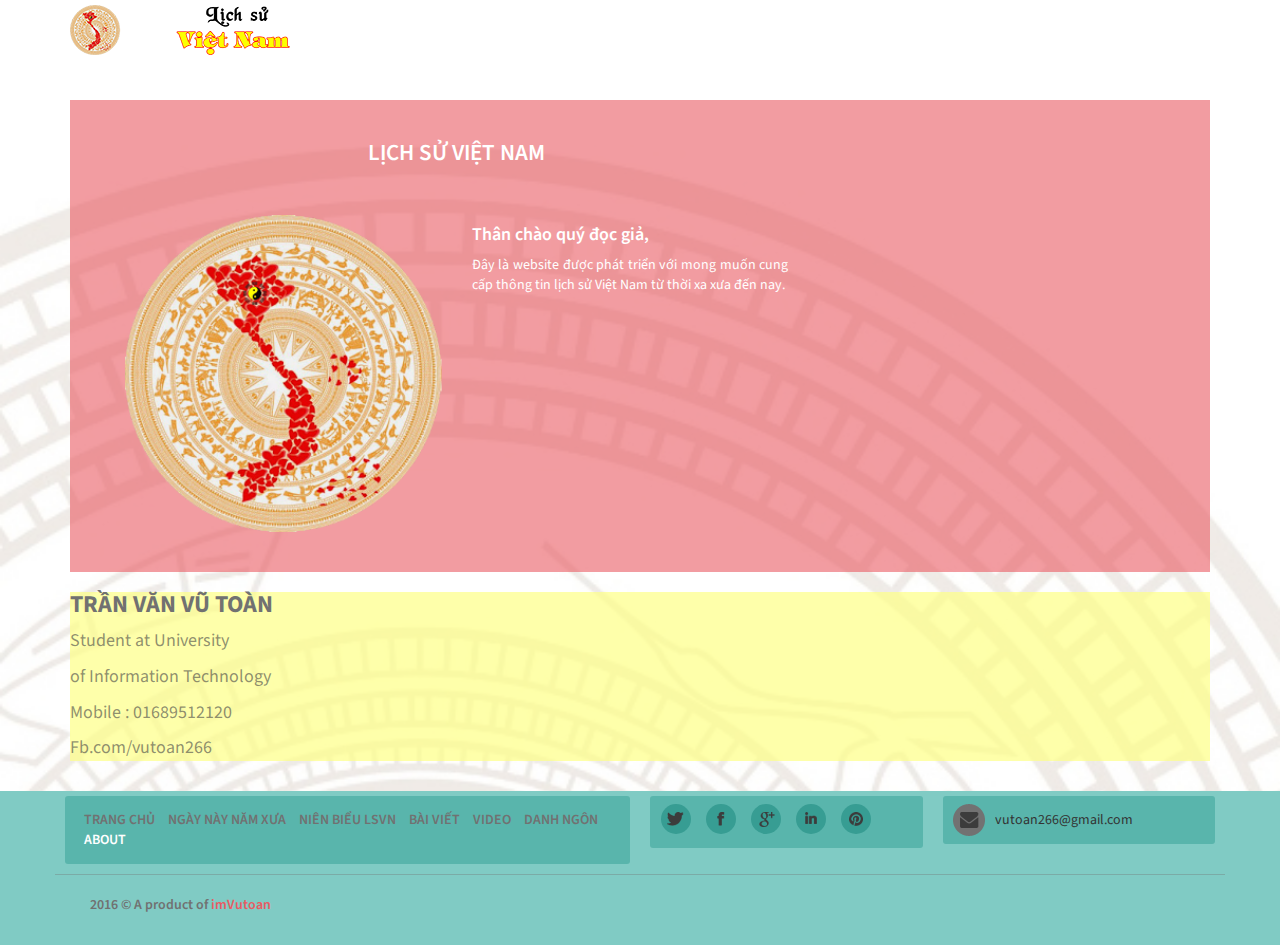
==== commit 17f904c5: "commit 1" ====
--- a/about.html
+++ b/about.html
@@ -7,7 +7,8 @@
 <!DOCTYPE HTML>
 <html>
 <head>
-<title>Free Bizname Bootstrap Website Template | About :: w3layouts</title>
+  <title>LỊCH SỬ VIỆT NAM</title>
+  <link rel="icon" href="images/logo_icon.png">
 <!-- Bootstrap link -->
 <link href="css/bootstrap.css" rel="stylesheet" type="text/css" media="all" />
 <!-- Bootstrap link  end-->
--- a/css/style.css
+++ b/css/style.css
@@ -640,12 +640,12 @@
 			transition: all 0.3s ease;
 }
 .testimonals{
-		margin:0px -15px 0px -15px;
+		/*margin:0px -15px 0px -15px;*/
 		border:0px;
-		border-style: ridge;
+		/*border-style: ridge;*/
 		border-bottom-width:1px;
 		border-right-width: 1px;
-		text-align:center;
+		/*text-align:center;*/
 		border-top-width:1px;
 		background-color: rgba(254, 255, 134, 0.7);
 }
@@ -1201,7 +1201,9 @@
 				font-size: 14px;
 		}
 		.testimonals h3 {
-			font-size: 20px;
+			font-size: 17px;
+			font-weight: normal;
+	    margin-left: 10px;
 		}
 		.few-words-row p.few-p{
 			padding:20px;
